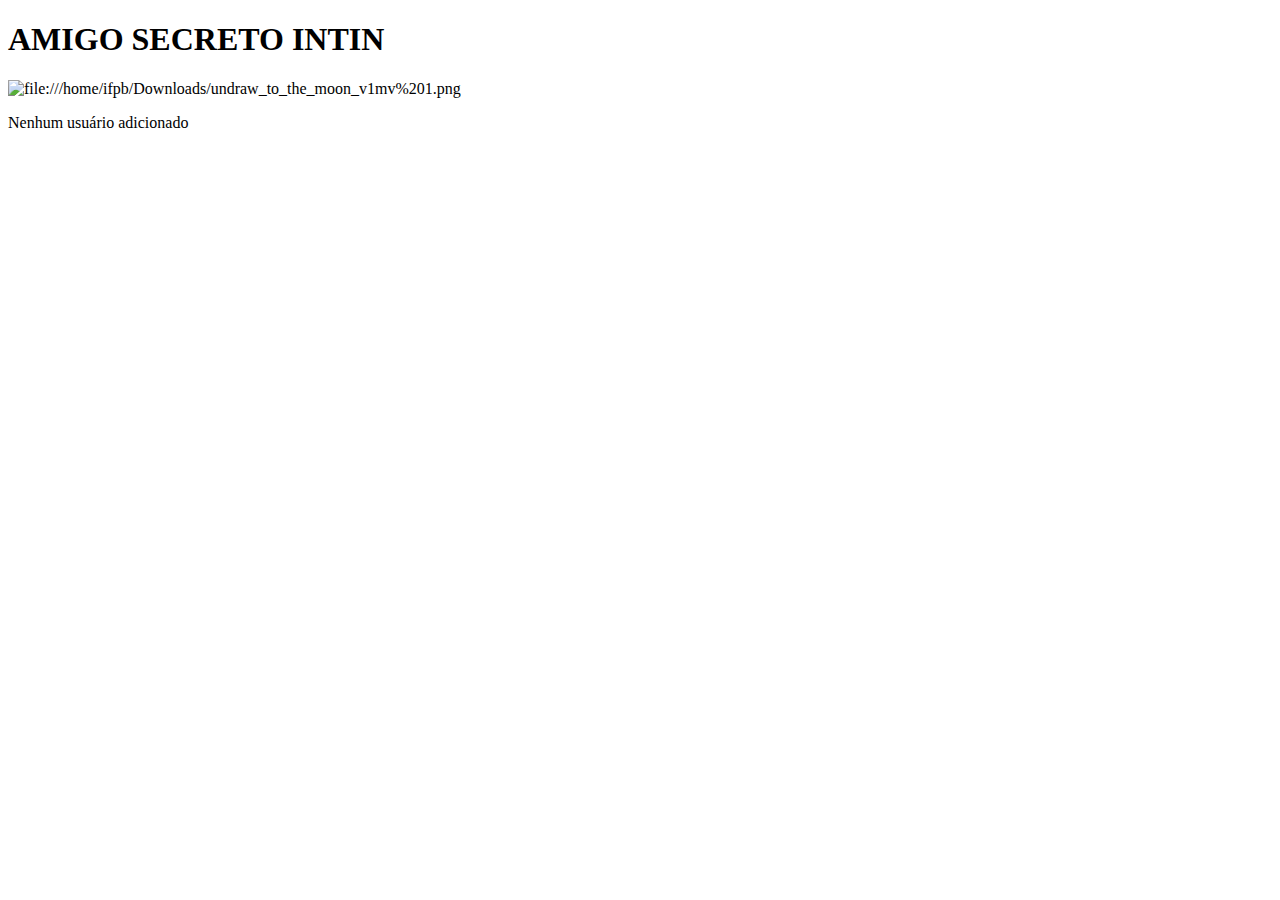
==== index.html @ 7a80dd5a "index" ====
<!DOCTYPE html>
<html lang="en">
<head>
    <meta charset="UTF-8">
    <meta name="viewport" content="width=device-width, initial-scale=1.0">
    <title>amigo secreto</title>
    <link rel="stylesheet" href="/css/styles.css">
</head>
<body>
    <header>
        <h1>AMIGO SECRETO INTIN</h1>
    </header>
    <main>
        <section>
            <img src="file:///home/ifpb/Downloads/undraw_to_the_moon_v1mv%201.png" alt="file:///home/ifpb/Downloads/undraw_to_the_moon_v1mv%201.png" class="transparent">
            <p>Nenhum usuário adicionado</p>
        </section>
    </main>
    <script type="text/javascript" src="main.js"></script>
</body>
</html>
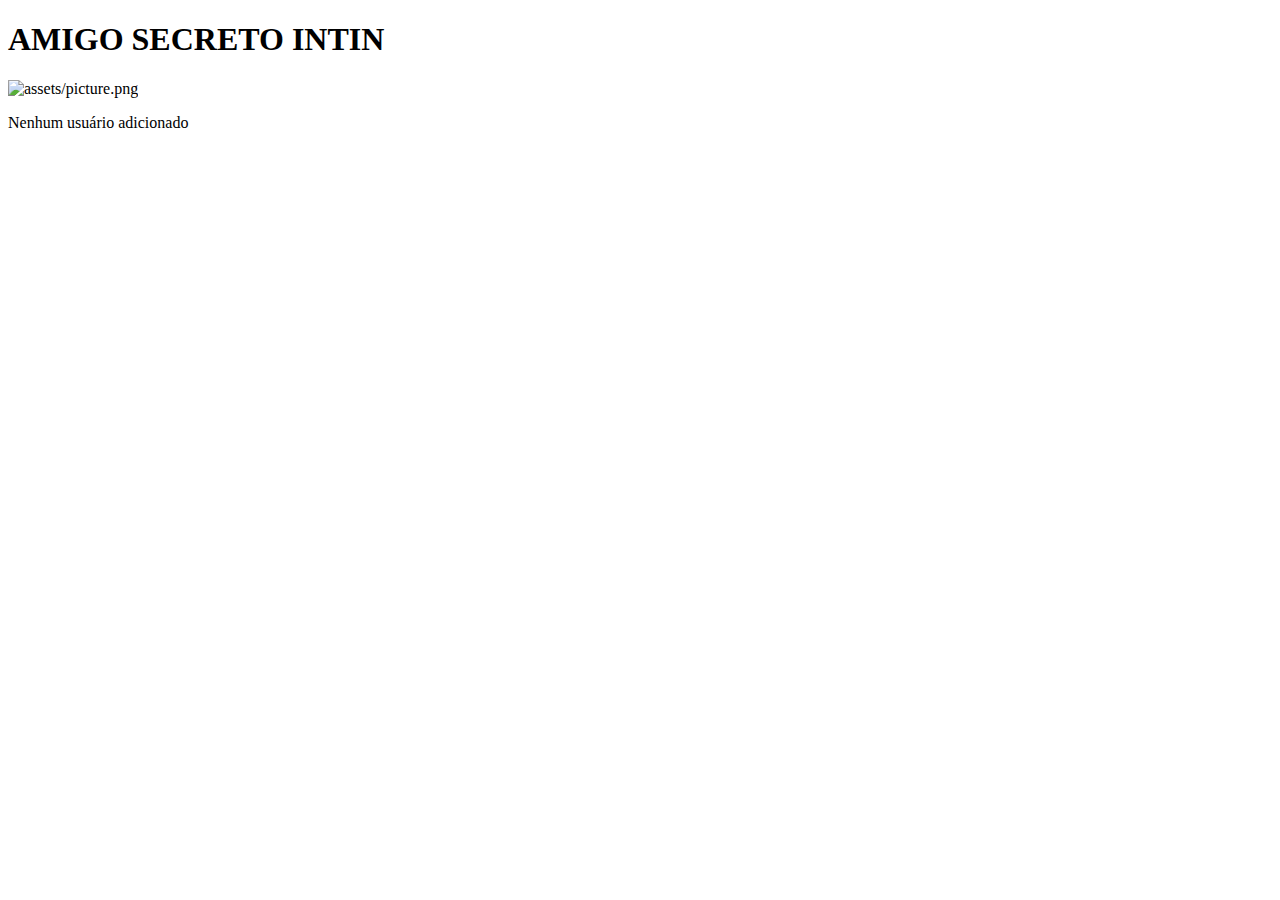
==== commit efe1b553: "image index" ====
--- a/index.html
+++ b/index.html
@@ -12,7 +12,7 @@
     </header>
     <main>
         <section>
-            <img src="file:///home/ifpb/Downloads/undraw_to_the_moon_v1mv%201.png" alt="file:///home/ifpb/Downloads/undraw_to_the_moon_v1mv%201.png" class="transparent">
+            <img src="picture.png" alt="assets/picture.png">
             <p>Nenhum usuário adicionado</p>
         </section>
     </main>
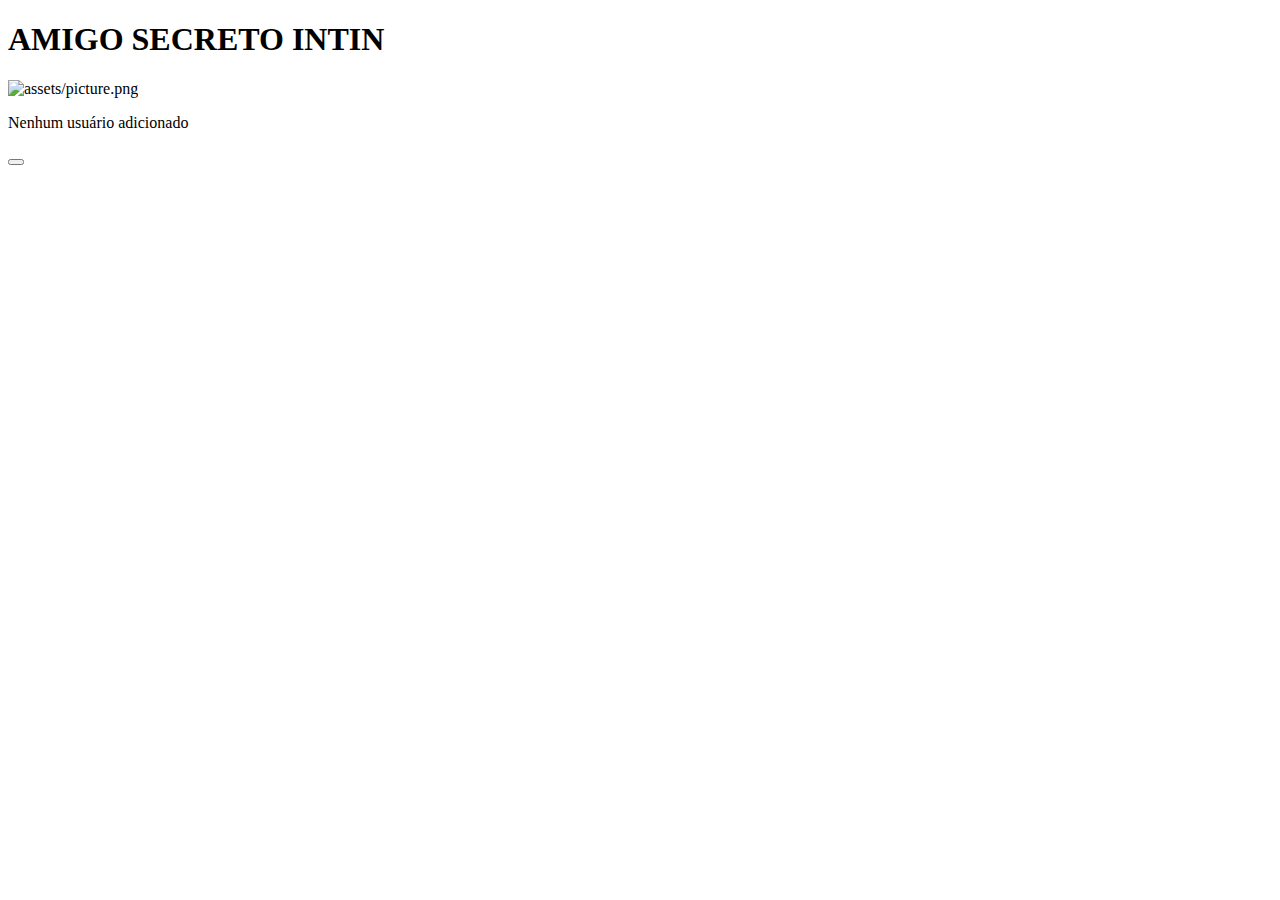
==== commit 548b31cb: "Add files via upload" ====
--- a/index.html
+++ b/index.html
@@ -4,7 +4,7 @@
     <meta charset="UTF-8">
     <meta name="viewport" content="width=device-width, initial-scale=1.0">
     <title>amigo secreto</title>
-    <link rel="stylesheet" href="/css/styles.css">
+    <link rel="stylesheet" href="styles.css">
 </head>
 <body>
     <header>
@@ -14,6 +14,7 @@
         <section>
             <img src="picture.png" alt="assets/picture.png">
             <p>Nenhum usuário adicionado</p>
+            <button type="button" onclick="trocaTela()"></button>
         </section>
     </main>
     <script type="text/javascript" src="main.js"></script>
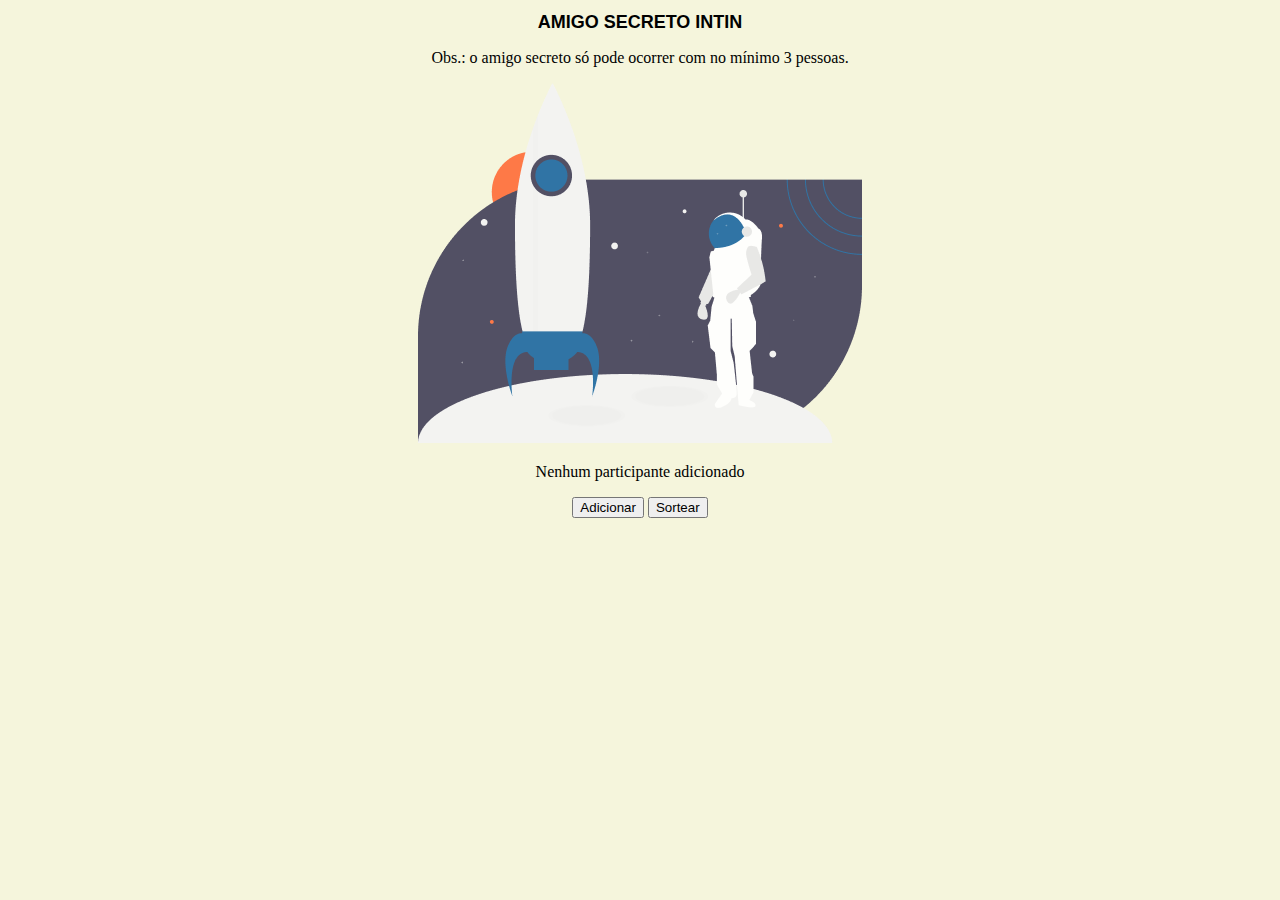
==== commit b56f2e6c: "Add files via upload" ====
--- a/index.html
+++ b/index.html
@@ -3,18 +3,26 @@
 <head>
     <meta charset="UTF-8">
     <meta name="viewport" content="width=device-width, initial-scale=1.0">
-    <title>amigo secreto</title>
-    <link rel="stylesheet" href="styles.css">
+    <title>Amigo secreto</title>
+    <link rel="stylesheet" href="estilo.css">
 </head>
 <body>
     <header>
         <h1>AMIGO SECRETO INTIN</h1>
     </header>
     <main>
+        <section id="comParticipante">
+            <p>Obs.: o amigo secreto só pode ocorrer com no mínimo 3 pessoas.</p>
+            <ul>
+            </ul>
+        </section>
+        <section id="semParticipante">
+            <img src="assets/picture.png" alt="C:\Users\livia\Downloads\secret_friend-main\assets">
+            <p>Nenhum participante adicionado</p>
+        </section>
         <section>
-            <img src="picture.png" alt="assets/picture.png">
-            <p>Nenhum usuário adicionado</p>
-            <button type="button" onclick="trocaTela()"></button>
+            <button type="button" id="adicionar" onclick="window.location.href='cadastro.html';">Adicionar</button>
+            <button type="button" id="sortear" onclick="window.location.href='sorteio.html';">Sortear</button>
         </section>
     </main>
     <script type="text/javascript" src="main.js"></script>
--- a/estilo.css
+++ b/estilo.css
@@ -0,0 +1,13 @@
+h1 {
+    font-family: 'Franklin Gothic Medium', 'Arial Narrow', Arial, sans-serif;
+    font-size: large;
+}
+* {
+    text-align: center;
+}
+body {
+    background-color: beige;
+}
+form {
+    justify-content: center;
+}